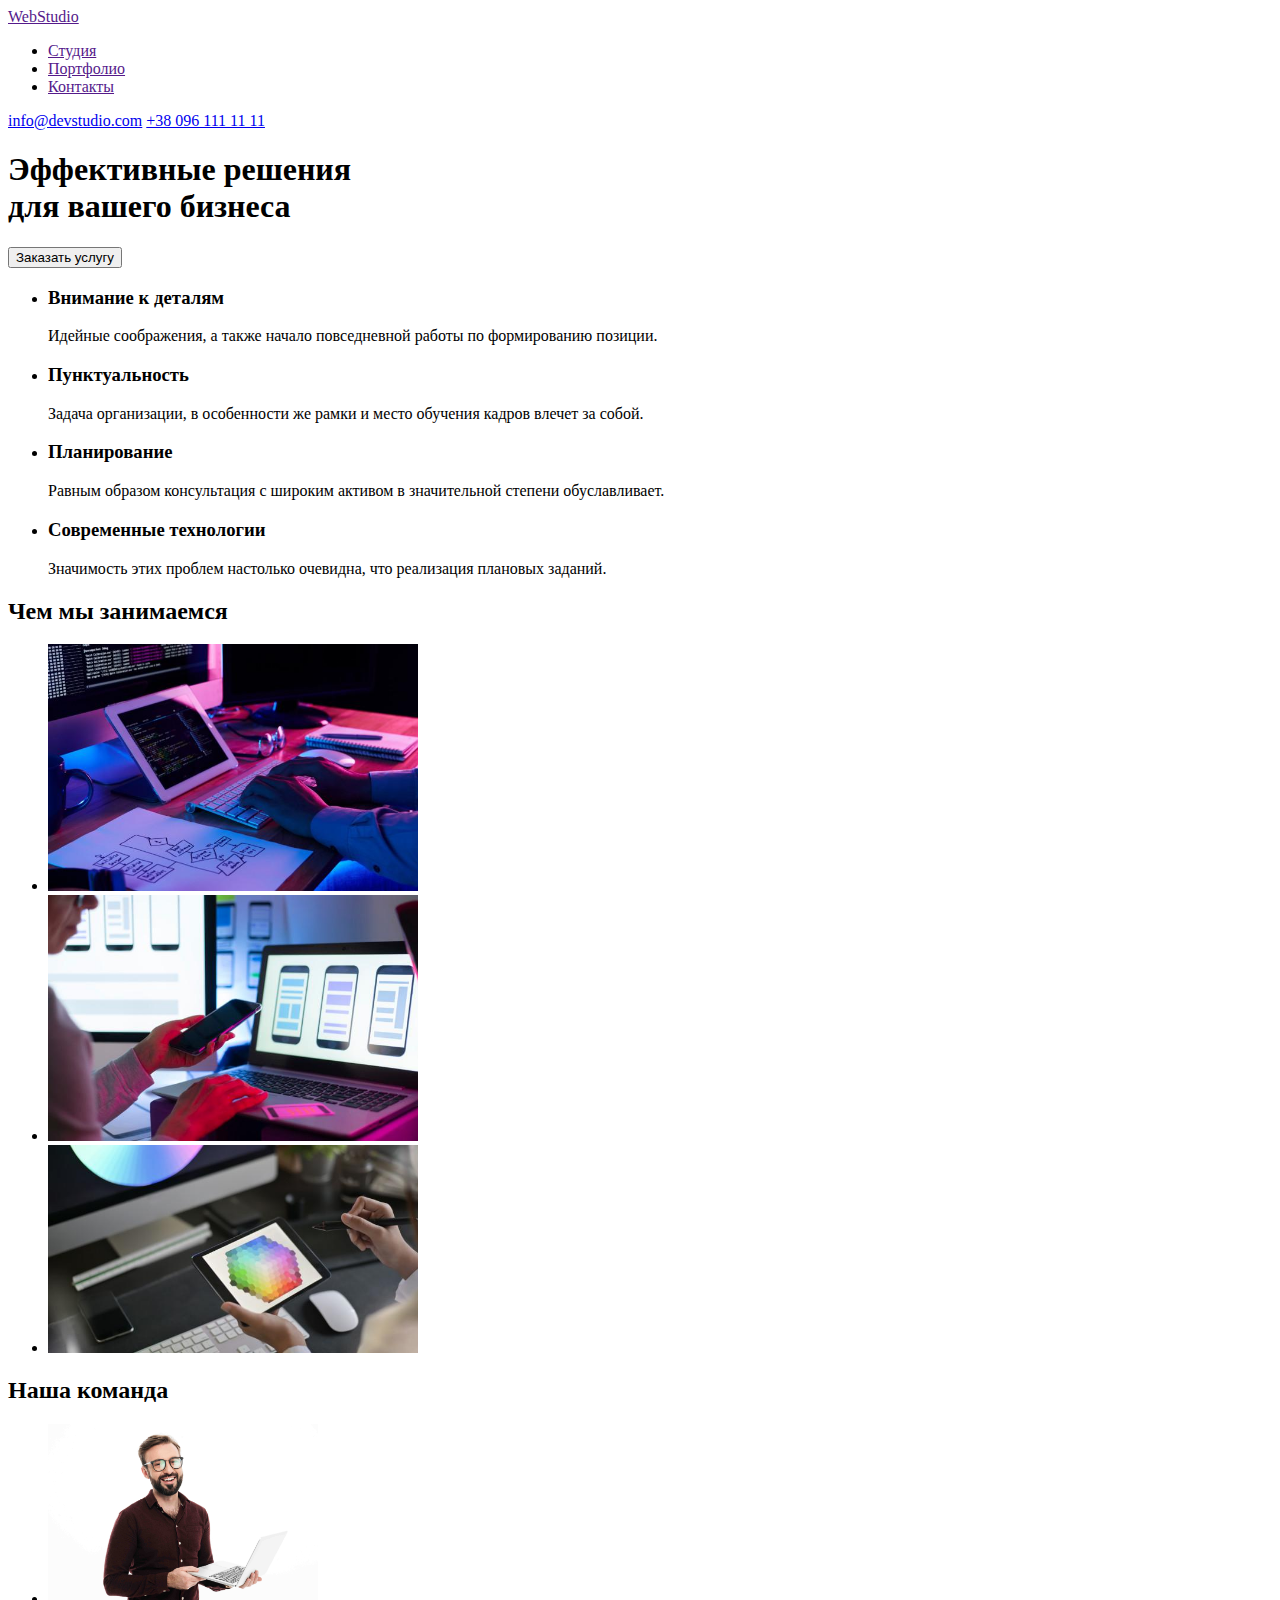
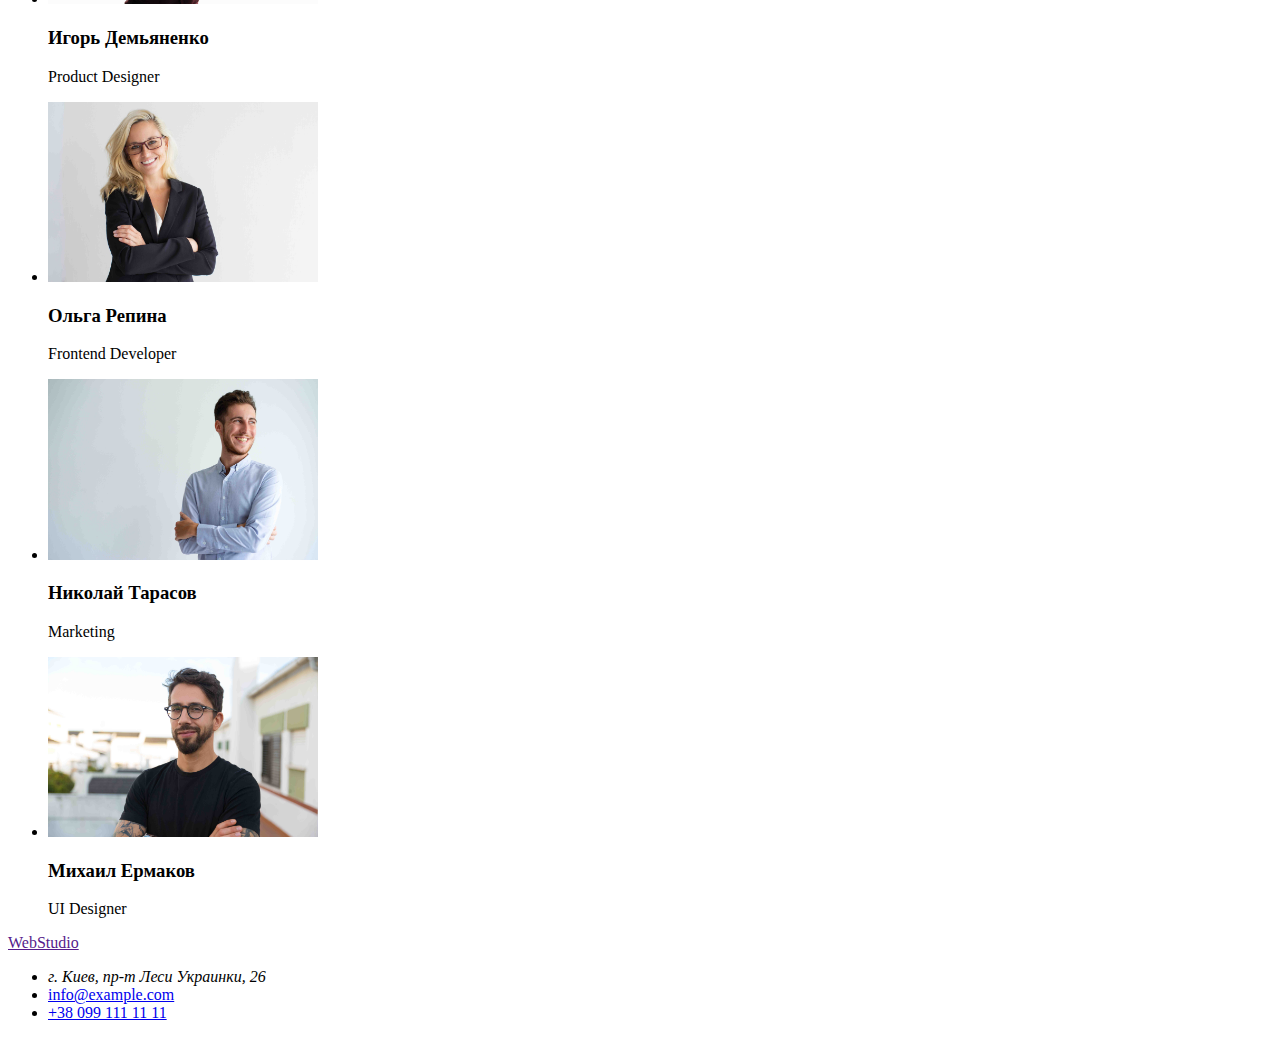
==== index.html @ 70db29a9 "start1" ====
<!DOCTYPE html>
<html lang="en">

<head>
    <meta charset="UTF-8">
    <meta http-equiv="X-UA-Compatible" content="IE=edge">
    <meta name="viewport" content="width=device-width, initial-scale=1.0">
    <title>Студия</title>
    <link rel="stylesheet" href="./css/style.css">
</head>

<body>
    <header>
        <nav>
            <a href="">WebStudio</a>
            <ul>
                <li><a href="">Студия</a></li>
                <li><a href="">Портфолио</a></li>
                <li><a href="">Контакты</a></li>
            </ul>
        </nav>
        <a href="mailto:info@devstudio.com">info@devstudio.com</a>
        <a href="tel:+380991111111">+38 096 111 11 11</a>
    </header>
    <main>
        <section class="shapka">
            <h1>Эффективные решения<br> для вашего бизнеса</h1>
            <button type="button">Заказать услугу</button>
        </section>
        <section class="peculiarities">
            <ul>
                <li>
                    <h3>Внимание к деталям</h3>
                    <p>Идейные соображения, а также начало повседневной работы по формированию позиции.</p>
                </li>
                <li>
                    <h3>Пунктуальность</h3>
                    <p>Задача организации, в особенности же рамки и место обучения кадров влечет за собой.</p>
                </li>
                <li>
                    <h3>Планирование</h3>
                    <p>Равным образом консультация с широким активом в значительной степени обуславливает.</p>
                </li>
                <li>
                    <h3>Современные технологии</h3>
                    <p>Значимость этих проблем настолько очевидна, что реализация плановых заданий.</p>
                </li>
            </ul>
        </section>
        <section class="doing">
            <h2>Чем мы занимаемся</h2>
            <ul>
                <li><img src="./images/keyboard.jpg" alt="keyboard" width="370px"></li>
                <li><img src="./images/notebook.jpg" alt="notebook" width="370px"></li>
                <li><img src="./images/tablet.jpg" alt="tablet" width="370px"></li>
            </ul>
        </section>
        <section class="our_team">
            <h2>Наша команда</h2>
            <ul>
                <li>
                    <img src="./images/personal1.jpg" alt="product_designer" width="270px">
                    <h3>Игорь Демьяненко</h3>
                    <p>Product Designer</p>
                </li>
                <li>
                    <img src="./images/personal2.jpg" alt="frontend_developer" width="270px">
                    <h3>Ольга Репина</h3>
                    <p>Frontend Developer</p>
                </li>
                <li>
                    <img src="./images/personal3.jpg" alt="marketing" width="270px">
                    <h3>Николай Тарасов</h3>
                    <p>Marketing</p>
                </li>
                <li>
                    <img src="./images/personal4.jpg" alt="ui_designer" width="270px">
                    <h3>Михаил Ермаков</h3>
                    <p>UI Designer</p>
                </li>
            </ul>
        </section>
    </main>
    <footer>
        <a href="">WebStudio</a>
        <ul>
            <li>
                <address>г. Киев, пр-т Леси Украинки, 26</address>
            </li>
            <li><a href="mailto:info@example.com">info@example.com</a></li>
            <li><a href="tel:+380991111111">+38 099 111 11 11</a></li>
        </ul>
    </footer>
</body>

</html>
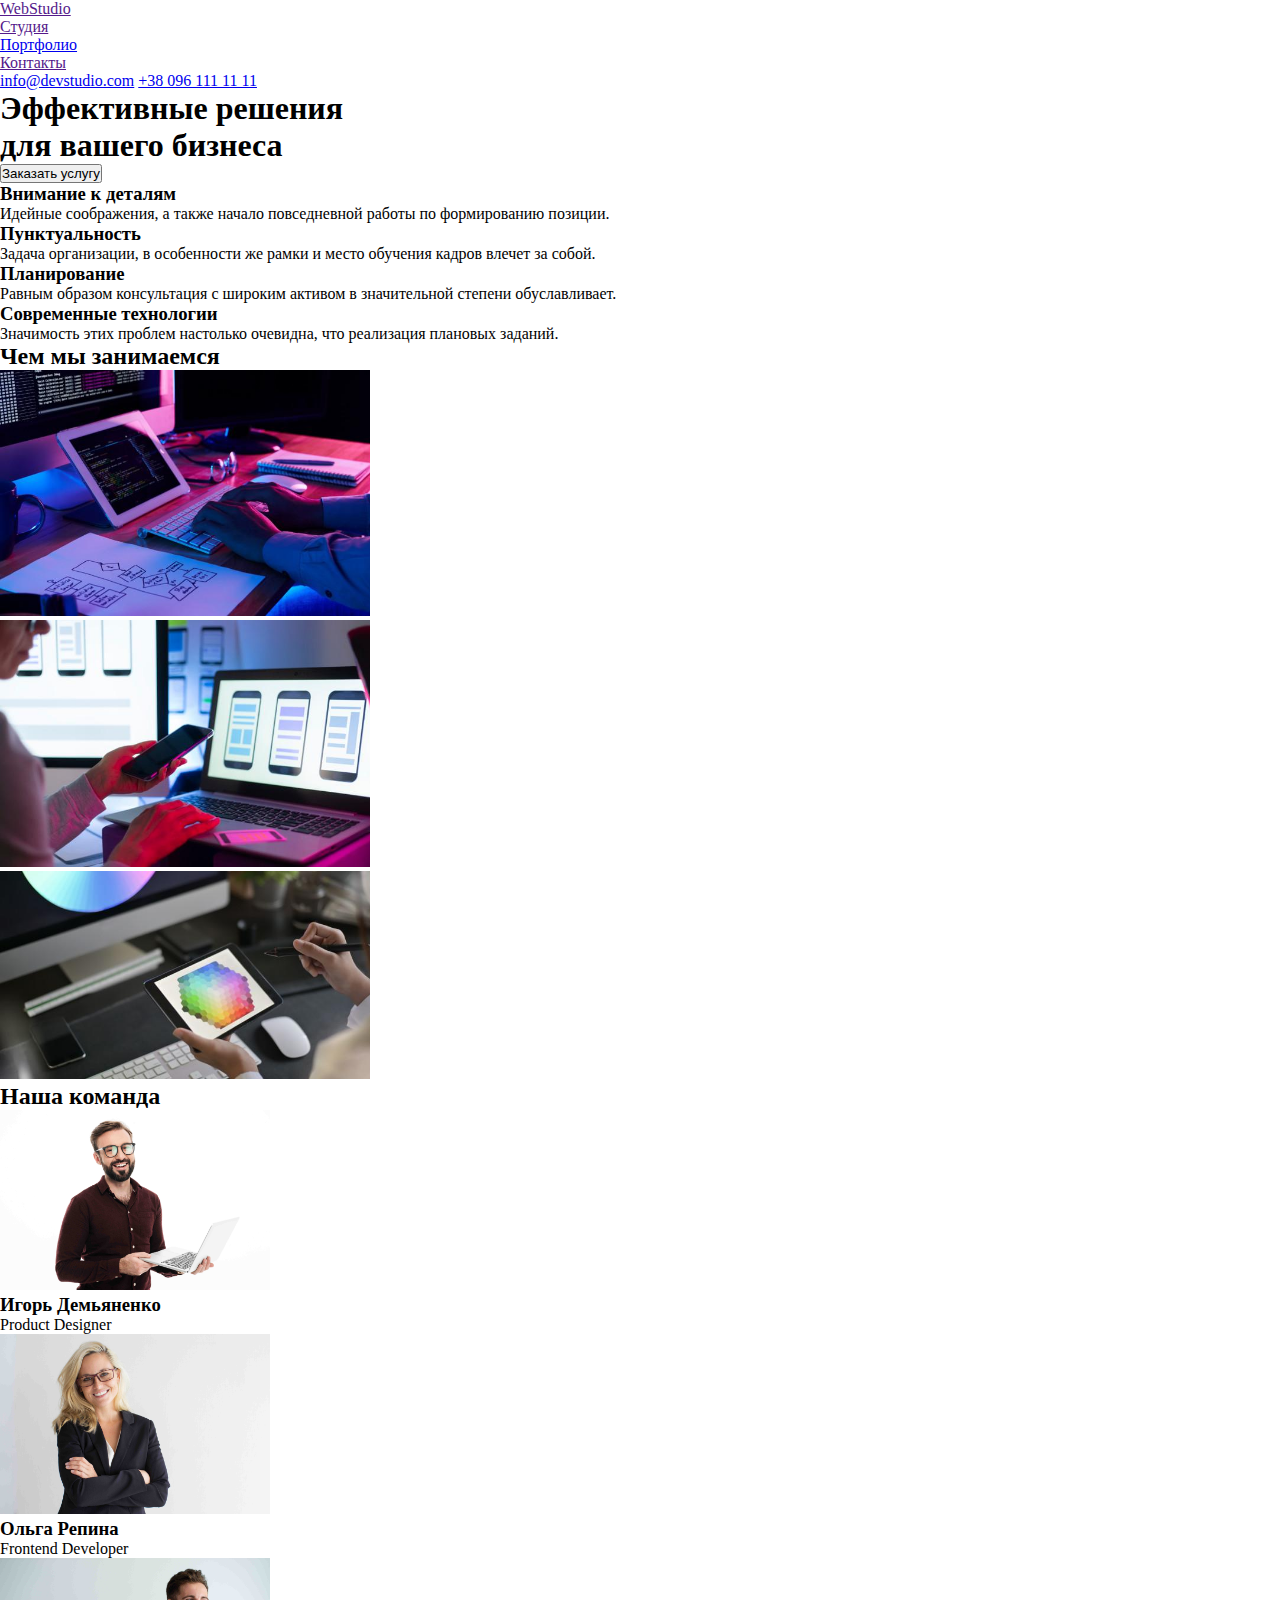
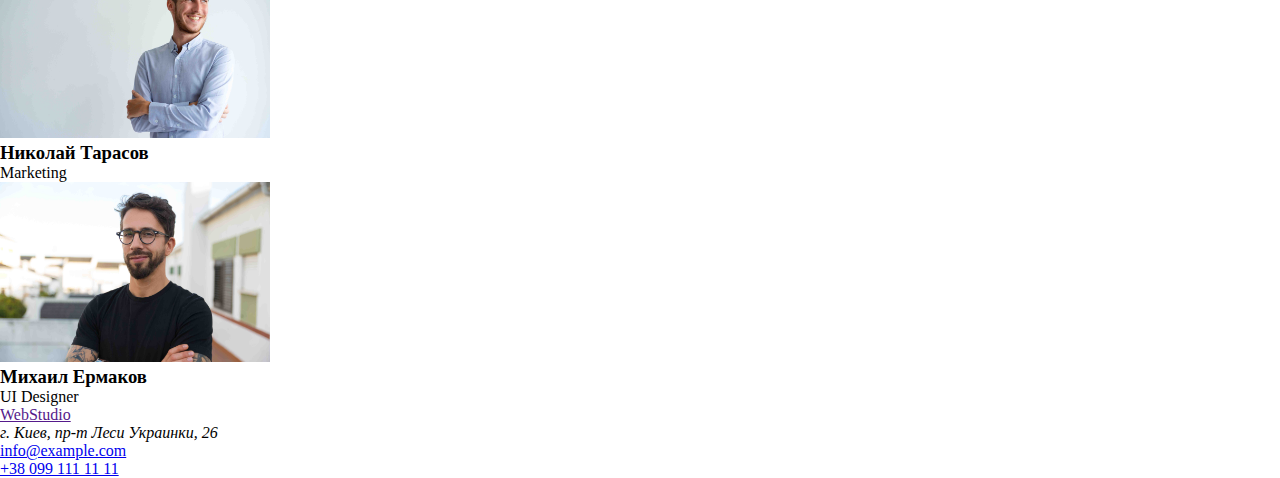
==== commit 22225736: "hw2" ====
--- a/index.html
+++ b/index.html
@@ -6,7 +6,7 @@
     <meta http-equiv="X-UA-Compatible" content="IE=edge">
     <meta name="viewport" content="width=device-width, initial-scale=1.0">
     <title>Студия</title>
-    <link rel="stylesheet" href="./css/style.css">
+    <link rel="stylesheet" href="./css/styles.css">
 </head>
 
 <body>
@@ -15,7 +15,7 @@
             <a href="">WebStudio</a>
             <ul>
                 <li><a href="">Студия</a></li>
-                <li><a href="">Портфолио</a></li>
+                <li><a href="portfolio.html">Портфолио</a></li>
                 <li><a href="">Контакты</a></li>
             </ul>
         </nav>
--- a/css/styles.css
+++ b/css/styles.css
@@ -0,0 +1,19 @@
+* {
+    margin: 0;
+    padding: 0;
+}
+
+/* цвет футера background: #2F303A;
+ */
+/* цвет основного блока #E5E5E5
+*/
+/* цвет хєдар #FFFFFF
+ */
+/*  цвет акцент #2196F3
+*/
+/* цвет заголовков #212121 */
+/* цвет текста background: #757575;
+ */
+/* цвет тексат два  */
+/* цвет почті и телефона rgba(255, 255, 255, 0.6) */
+/* цвет команды #F5F4FA */
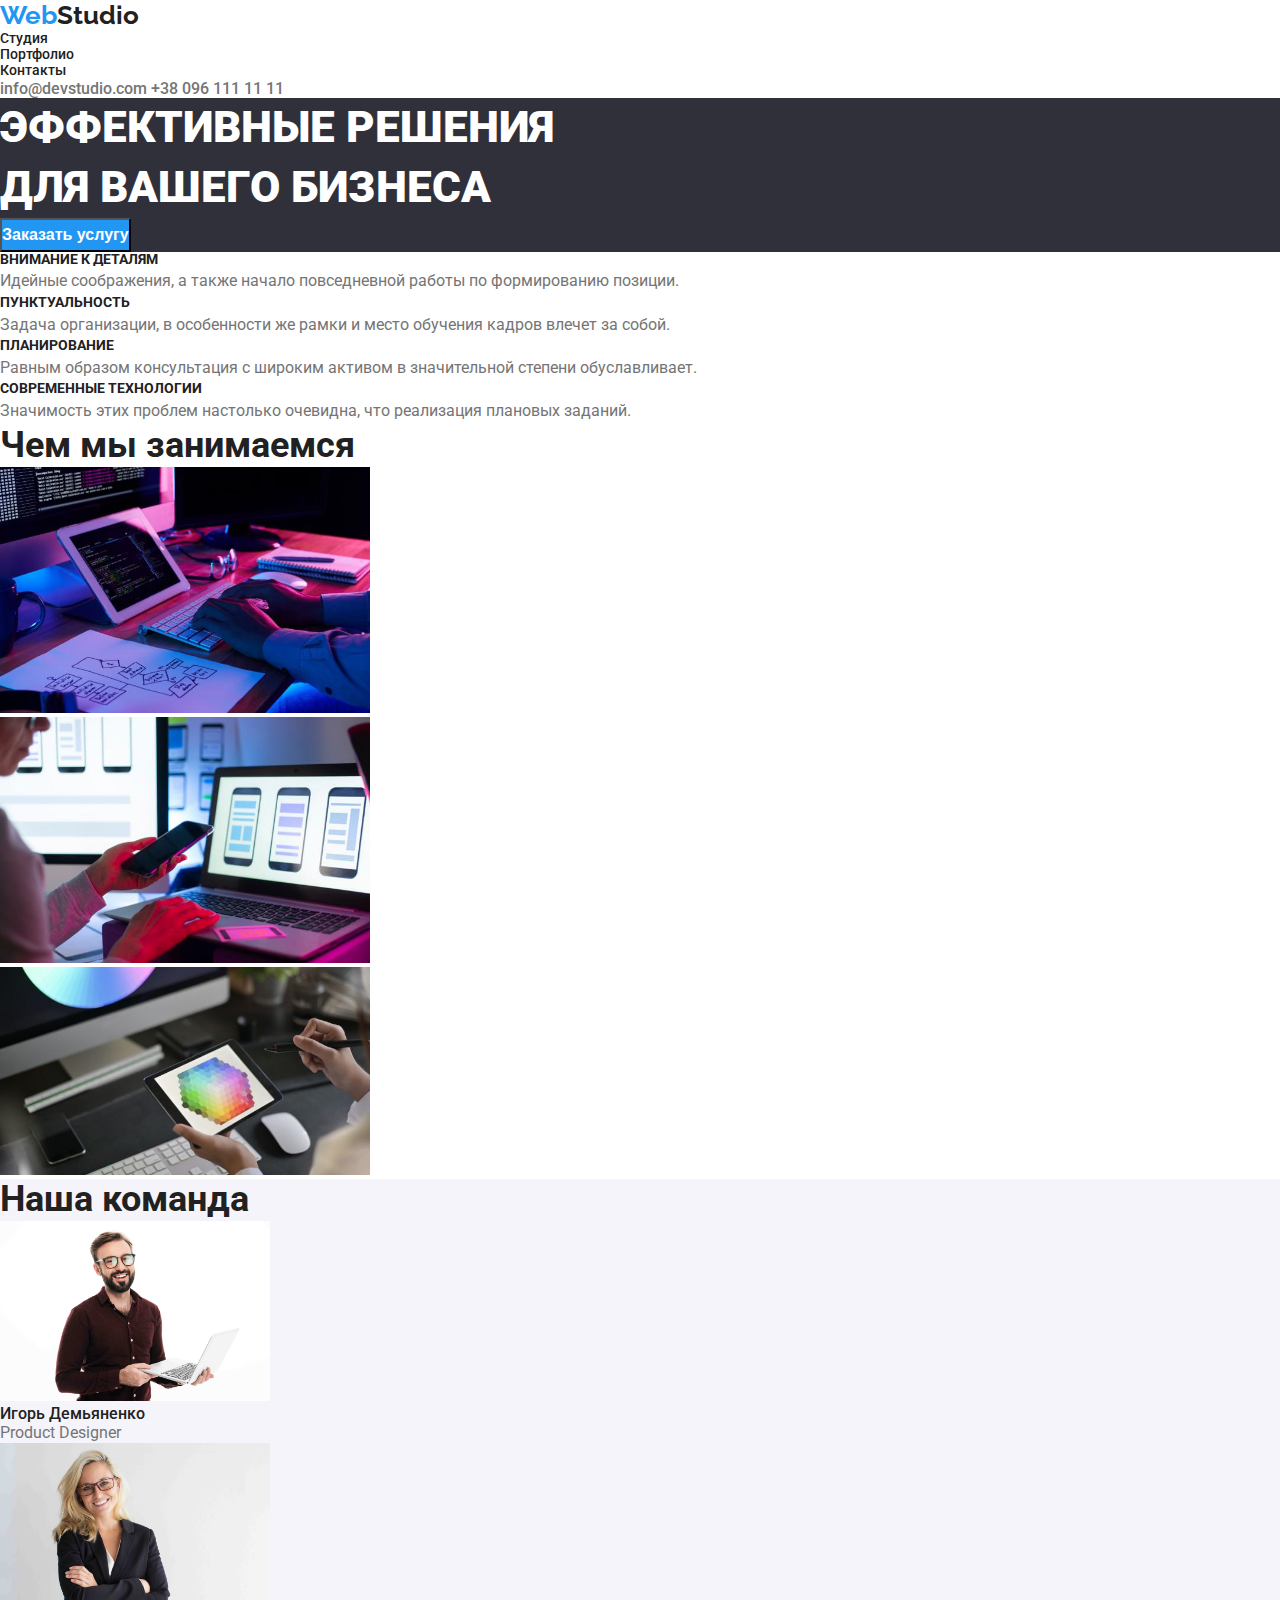
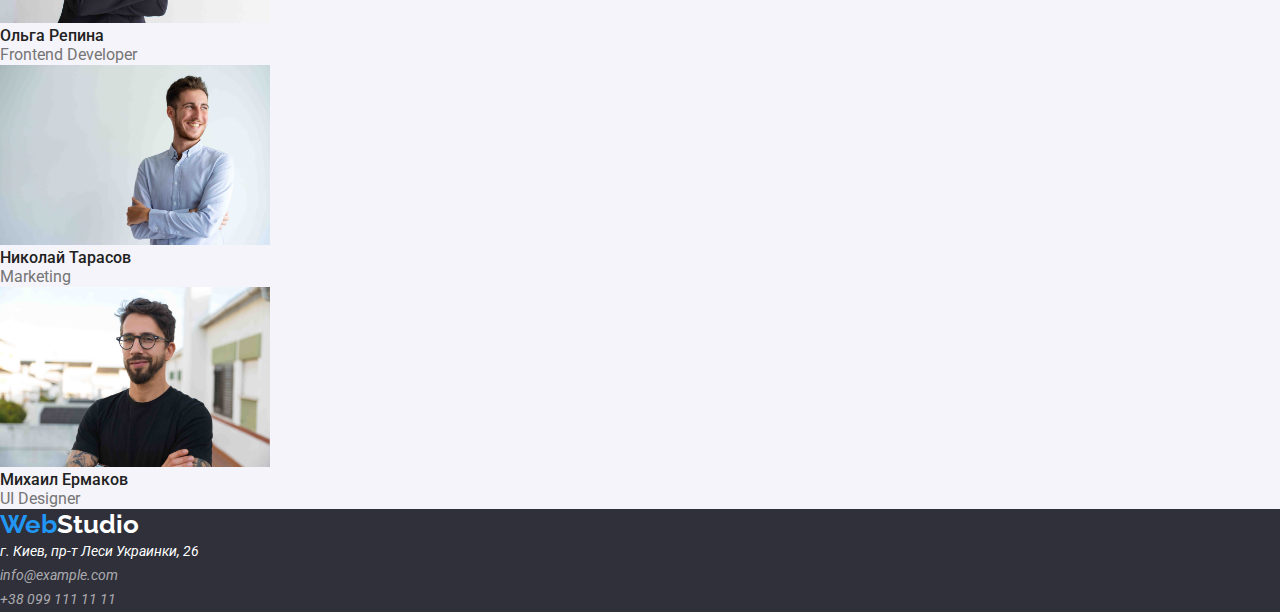
==== commit 344d6307: "version1(06112021)" ====
--- a/index.html
+++ b/index.html
@@ -6,14 +6,19 @@
     <meta http-equiv="X-UA-Compatible" content="IE=edge">
     <meta name="viewport" content="width=device-width, initial-scale=1.0">
     <title>Студия</title>
-    <link rel="stylesheet" href="./css/styles.css">
+    <link rel="preconnect" href="https://fonts.googleapis.com">
+    <link rel="preconnect" href="https://fonts.gstatic.com" crossorigin>
+    <link href="https://fonts.googleapis.com/css2?family=Raleway:wght@700&family=Roboto:wght@400;500;700;900&display=swap"
+        rel="stylesheet">
+    <link rel="stylesheet" href="css/styles.css">
 </head>
 
 <body>
-    <header>
-        <nav>
-            <a href="">WebStudio</a>
-            <ul>
+    <!-- Навбар -->
+    <header class="header">
+        <nav class="nav">
+            <a href="" class="logo">Web<span>Studio</span></a>
+            <ul class="list">
                 <li><a href="">Студия</a></li>
                 <li><a href="portfolio.html">Портфолио</a></li>
                 <li><a href="">Контакты</a></li>
@@ -22,13 +27,16 @@
         <a href="mailto:info@devstudio.com">info@devstudio.com</a>
         <a href="tel:+380991111111">+38 096 111 11 11</a>
     </header>
+    <!-- Основной контент -->
     <main>
-        <section class="shapka">
+        <!-- Шапка -->
+        <section class="hero">
             <h1>Эффективные решения<br> для вашего бизнеса</h1>
             <button type="button">Заказать услугу</button>
         </section>
+        <!-- Особенности -->
         <section class="peculiarities">
-            <ul>
+            <ul class="list">
                 <li>
                     <h3>Внимание к деталям</h3>
                     <p>Идейные соображения, а также начало повседневной работы по формированию позиции.</p>
@@ -47,17 +55,19 @@
                 </li>
             </ul>
         </section>
+        <!-- Чем мы занимаемся -->
         <section class="doing">
             <h2>Чем мы занимаемся</h2>
-            <ul>
+            <ul class="list">
                 <li><img src="./images/keyboard.jpg" alt="keyboard" width="370px"></li>
                 <li><img src="./images/notebook.jpg" alt="notebook" width="370px"></li>
                 <li><img src="./images/tablet.jpg" alt="tablet" width="370px"></li>
             </ul>
         </section>
+        <!-- Наша команда -->
         <section class="our_team">
             <h2>Наша команда</h2>
-            <ul>
+            <ul class="list">
                 <li>
                     <img src="./images/personal1.jpg" alt="product_designer" width="270px">
                     <h3>Игорь Демьяненко</h3>
@@ -81,15 +91,22 @@
             </ul>
         </section>
     </main>
-    <footer>
-        <a href="">WebStudio</a>
-        <ul>
-            <li>
-                <address>г. Киев, пр-т Леси Украинки, 26</address>
-            </li>
-            <li><a href="mailto:info@example.com">info@example.com</a></li>
-            <li><a href="tel:+380991111111">+38 099 111 11 11</a></li>
-        </ul>
+    <!-- Подвал -->
+    <footer class="footer">
+        <a href="" class="logo">Web<span>Studio</span></a>
+        <address>
+            <ul class="list">
+                <li>
+                    <p>г. Киев, пр-т Леси Украинки, 26</p>
+                </li>
+                <li>
+                    <a href="mailto:info@example.com">info@example.com</a>
+                </li>
+                <li>
+                    <a href="tel:+380991111111">+38 099 111 11 11</a>
+                </li>
+            </ul>
+        </address>
     </footer>
 </body>
 
--- a/css/styles.css
+++ b/css/styles.css
@@ -3,17 +3,219 @@
     padding: 0;
 }
 
-/* цвет футера background: #2F303A;
- */
-/* цвет основного блока #E5E5E5
-*/
-/* цвет хєдар #FFFFFF
- */
-/*  цвет акцент #2196F3
-*/
-/* цвет заголовков #212121 */
-/* цвет текста background: #757575;
- */
-/* цвет тексат два  */
-/* цвет почті и телефона rgba(255, 255, 255, 0.6) */
-/* цвет команды #F5F4FA */
+body {
+    font-family: 'Roboto','Raleway';
+    color: var(--primary-text-color);
+    font-weight: 400;
+}
+
+a {
+    text-decoration: none;
+}
+
+.button {
+    cursor: pointer;
+}
+
+.list {
+    list-style: none;
+}
+
+:root {
+    /* цве основного текста */
+    --primary-text-color: #757575;
+
+    /* цвет заголовков */
+    --title-text-color: #212121;
+
+    /* цвет фона подвала */
+    --foot-color: #2F303A;
+
+    /*Цвет фона основного контента  */
+    --bg-main-color: #E5E5E5;
+
+    /* Цвет фона навбара */
+    --bg-nav-color:#FFFFFF;
+
+    /*  цвет акцент #296F3
+    */
+    --accent-color:#2196F3;
+
+    /* цвет почты и телефона rgba(255, 255, 255, 0.6) */
+    --contact-color:rgba(255, 255, 255, 0.6);
+
+    /* цвет команды и фильтр кнопок #F5F4FA */
+    --filter-color:#F5F4FA;
+}
+
+/* Навбар */
+/* logo */
+.logo {
+    font-family: 'Raleway';
+    font-weight: bold;
+    font-size: 26px;
+    line-height: 1.192;
+}
+
+.header .logo {
+    color: var(--accent-color);
+}
+
+.header .logo span {
+    color: var(--title-text-color);
+}
+
+.nav {
+    background-color: var(--bg-nav-color);
+}
+
+.list a {
+    color: var(--title-text-color);
+}
+
+.list a:hover, .list a:focus {
+    color: var(--accent-color);
+}
+
+.header > a {
+    color: var(--primary-text-color);
+    font-weight: 500;
+    line-height: 0.875;
+}
+
+.header .list {
+    font-weight: 500;
+    font-size: 14px;
+    line-height: 1.14;
+}
+
+.header > a:hover, .header > a:focus {
+    color: var(--accent-color);
+}
+
+/* main */
+/* hero */
+.hero {
+    background-color: var(--foot-color);
+    color: var(--bg-nav-color);
+}
+
+.hero > button {
+    background-color: var(--accent-color);
+    color: var(--bg-nav-color);
+    font-weight: bold;
+    font-size: 16px;
+    line-height: 1.875;
+}
+
+.hero h1 {
+    font-weight: 900;
+    text-transform: uppercase;
+    font-size: 44px;
+    line-height: 1.36;
+}
+
+/* Особенности */
+.peculiarities h3 {
+    color: var(--title-text-color);
+    text-transform: uppercase;
+    font-weight: bold;
+    font-size: 14px;
+    line-height: 1.14;
+}
+
+.peculiarities p {
+    line-height: 1.71;
+}
+
+/* Чем мы занимаемся */
+.doing h2 {
+    color: var(--title-text-color);
+    font-weight: bold;
+    font-size: 36px;
+    line-height: 1.16;
+}
+
+/* Наша команда */
+.our_team {
+    background-color: var(--filter-color);
+}
+
+.our_team h2 {
+    font-weight: bold;
+    color: var(--title-text-color);
+    font-size: 36px;
+    line-height: 1.16;
+}
+
+.our_team h3 {
+    font-weight: 500;
+    color: var(--title-text-color);
+    font-size: 16px;
+    line-height: 1.18;
+}
+
+.our_team p {
+    font-size: 16px;
+    line-height: 1.18;
+}
+
+/* Подвал */
+.footer {
+    background-color: var(--foot-color);
+}
+
+.footer .logo {
+    color: var(--accent-color);
+}
+
+.footer .logo span {
+    color: var(--bg-nav-color);
+}
+
+.footer p {
+    color: var(--bg-nav-color);
+    font-size: 14px;
+    line-height: 1.71;
+}
+
+.footer .list a {
+    color: var(--contact-color);
+    font-size: 14px;
+    line-height: 1.71;
+}
+
+.footer .list a:hover, .footer .list a:focus {
+    color: var(--accent-color);
+}
+
+/* Портфолио */
+.filters > a {
+    color: var(--title-text-color);
+}
+
+.filters button {
+    background-color: var(--filter-color);
+    font-weight: bold;
+    font-size: 16px;
+    line-height: 1.625;
+}
+
+.filters button:hover, .filters button:focus {
+    color: var(--bg-nav-color);
+    background-color: var(--accent-color);
+}
+
+/* ПроектЫ */
+.projects h3 {
+    color: var(--title-text-color);
+    font-weight: 700;
+    font-size: 18px;
+    line-height: 2;
+}
+
+.projects p {
+    font-weight: 400;
+    font-size: 16px;
+    line-height: 1.87;
+}
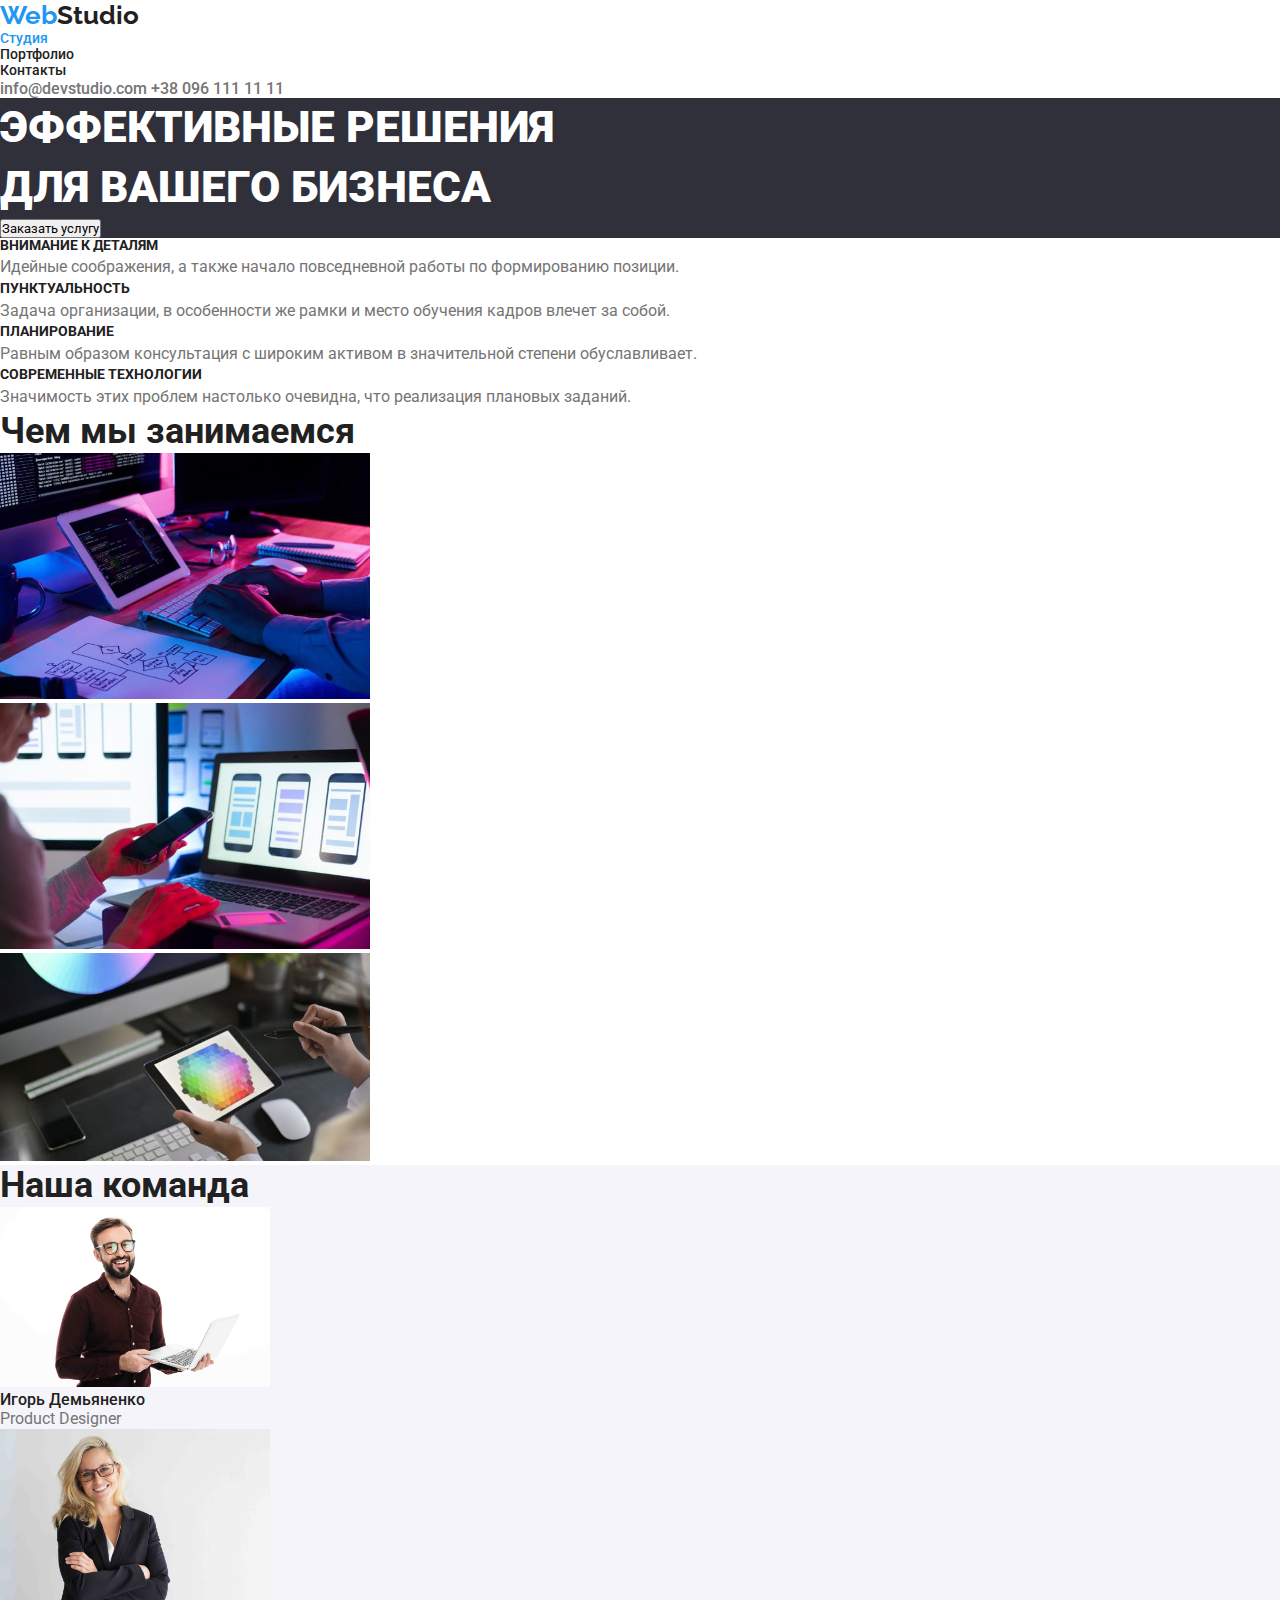
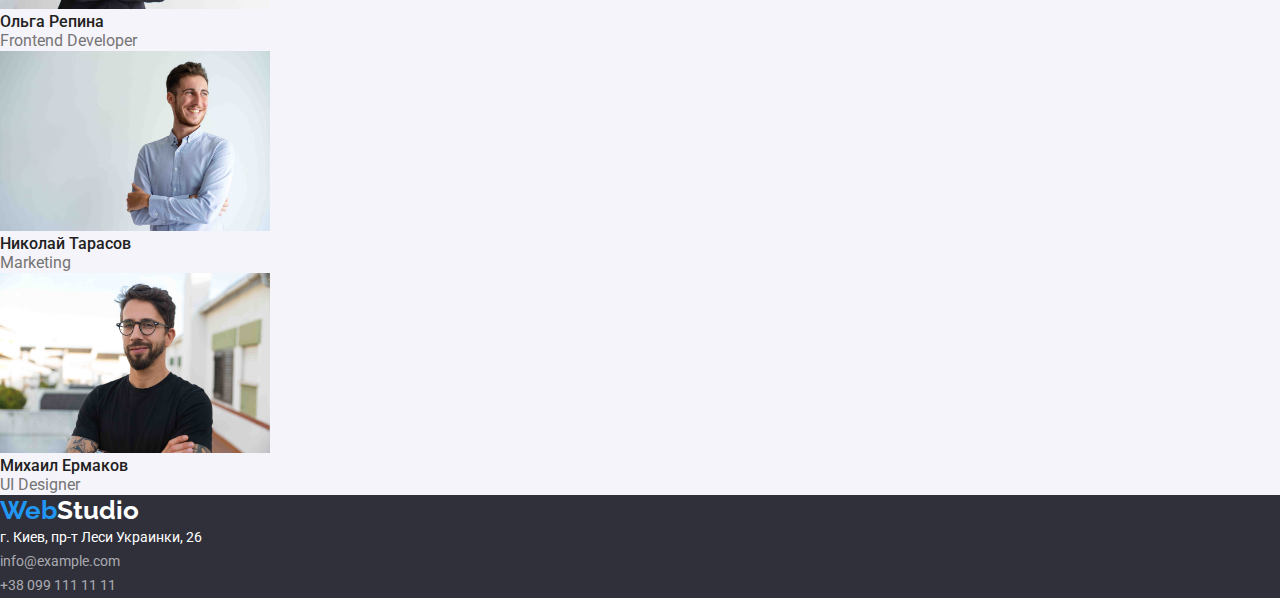
==== commit 9880ee2a: "version2(08112021" ====
--- a/index.html
+++ b/index.html
@@ -17,93 +17,93 @@
     <!-- Навбар -->
     <header class="header">
         <nav class="nav">
-            <a href="" class="logo">Web<span>Studio</span></a>
+            <a href="index.html" class="logo">Web<span>Studio</span></a>
             <ul class="list">
-                <li><a href="">Студия</a></li>
-                <li><a href="portfolio.html">Портфолио</a></li>
-                <li><a href="">Контакты</a></li>
+                <li><a href="index.html" class="active list-title">Студия</a></li>
+                <li><a href="portfolio.html" class="list-title">Портфолио</a></li>
+                <li><a href="" class="list-title">Контакты</a></li>
             </ul>
         </nav>
-        <a href="mailto:info@devstudio.com">info@devstudio.com</a>
-        <a href="tel:+380991111111">+38 096 111 11 11</a>
+        <a href="mailto:info@devstudio.com" class="info">info@devstudio.com</a>
+        <a href="tel:+380991111111" class="info">+38 096 111 11 11</a>
     </header>
     <!-- Основной контент -->
     <main>
         <!-- Шапка -->
         <section class="hero">
-            <h1>Эффективные решения<br> для вашего бизнеса</h1>
+            <h1 class="hero-title">Эффективные решения<br> для вашего бизнеса</h1>
             <button type="button">Заказать услугу</button>
         </section>
         <!-- Особенности -->
         <section class="peculiarities">
             <ul class="list">
                 <li>
-                    <h3>Внимание к деталям</h3>
-                    <p>Идейные соображения, а также начало повседневной работы по формированию позиции.</p>
+                    <h3 class="peculiarities-title">Внимание к деталям</h3>
+                    <p class="peculiarities-text">Идейные соображения, а также начало повседневной работы по формированию позиции.</p>
                 </li>
                 <li>
-                    <h3>Пунктуальность</h3>
-                    <p>Задача организации, в особенности же рамки и место обучения кадров влечет за собой.</p>
+                    <h3 class="peculiarities-title">Пунктуальность</h3>
+                    <p class="peculiarities-text">Задача организации, в особенности же рамки и место обучения кадров влечет за собой.</p>
                 </li>
                 <li>
-                    <h3>Планирование</h3>
-                    <p>Равным образом консультация с широким активом в значительной степени обуславливает.</p>
+                    <h3 class="peculiarities-title">Планирование</h3>
+                    <p class="peculiarities-text">Равным образом консультация с широким активом в значительной степени обуславливает.</p>
                 </li>
                 <li>
-                    <h3>Современные технологии</h3>
-                    <p>Значимость этих проблем настолько очевидна, что реализация плановых заданий.</p>
+                    <h3 class="peculiarities-title">Современные технологии</h3>
+                    <p class="peculiarities-text">Значимость этих проблем настолько очевидна, что реализация плановых заданий.</p>
                 </li>
             </ul>
         </section>
         <!-- Чем мы занимаемся -->
         <section class="doing">
-            <h2>Чем мы занимаемся</h2>
+            <h2 class="doing-title">Чем мы занимаемся</h2>
             <ul class="list">
-                <li><img src="./images/keyboard.jpg" alt="keyboard" width="370px"></li>
-                <li><img src="./images/notebook.jpg" alt="notebook" width="370px"></li>
-                <li><img src="./images/tablet.jpg" alt="tablet" width="370px"></li>
+                <li><img src="./images/keyboard.jpg" alt="keyboard" width="370"></li>
+                <li><img src="./images/notebook.jpg" alt="notebook" width="370"></li>
+                <li><img src="./images/tablet.jpg" alt="tablet" width="370"></li>
             </ul>
         </section>
         <!-- Наша команда -->
-        <section class="our_team">
-            <h2>Наша команда</h2>
+        <section class="our-team">
+            <h2 class="our-team-title">Наша команда</h2>
             <ul class="list">
                 <li>
-                    <img src="./images/personal1.jpg" alt="product_designer" width="270px">
-                    <h3>Игорь Демьяненко</h3>
-                    <p>Product Designer</p>
+                    <img src="./images/personal1.jpg" alt="product_designer" width="270">
+                    <h3 class="list-title">Игорь Демьяненко</h3>
+                    <p class="list-text">Product Designer</p>
                 </li>
                 <li>
-                    <img src="./images/personal2.jpg" alt="frontend_developer" width="270px">
-                    <h3>Ольга Репина</h3>
-                    <p>Frontend Developer</p>
+                    <img src="./images/personal2.jpg" alt="frontend_developer" width="270">
+                    <h3 class="list-title">Ольга Репина</h3>
+                    <p class="list-text">Frontend Developer</p>
                 </li>
                 <li>
-                    <img src="./images/personal3.jpg" alt="marketing" width="270px">
-                    <h3>Николай Тарасов</h3>
-                    <p>Marketing</p>
+                    <img src="./images/personal3.jpg" alt="marketing" width="270">
+                    <h3 class="list-title">Николай Тарасов</h3>
+                    <p class="list-text">Marketing</p>
                 </li>
                 <li>
-                    <img src="./images/personal4.jpg" alt="ui_designer" width="270px">
-                    <h3>Михаил Ермаков</h3>
-                    <p>UI Designer</p>
+                    <img src="./images/personal4.jpg" alt="ui_designer" width="270">
+                    <h3 class="list-title">Михаил Ермаков</h3>
+                    <p class="list-text">UI Designer</p>
                 </li>
             </ul>
         </section>
     </main>
     <!-- Подвал -->
     <footer class="footer">
-        <a href="" class="logo">Web<span>Studio</span></a>
+        <a href="index.html" class="logo">Web<span>Studio</span></a>
         <address>
             <ul class="list">
                 <li>
-                    <p>г. Киев, пр-т Леси Украинки, 26</p>
+                    <p class="list-text">г. Киев, пр-т Леси Украинки, 26</p>
                 </li>
                 <li>
-                    <a href="mailto:info@example.com">info@example.com</a>
+                    <a href="mailto:info@example.com" class="info">info@example.com</a>
                 </li>
                 <li>
-                    <a href="tel:+380991111111">+38 099 111 11 11</a>
+                    <a href="tel:+380991111111" class="info">+38 099 111 11 11</a>
                 </li>
             </ul>
         </address>
--- a/css/styles.css
+++ b/css/styles.css
@@ -4,7 +4,7 @@
 }
 
 body {
-    font-family: 'Roboto','Raleway';
+    font-family: Roboto, sans-serif;
     color: var(--primary-text-color);
     font-weight: 400;
 }
@@ -13,8 +13,9 @@
     text-decoration: none;
 }
 
-.button {
+button {
     cursor: pointer;
+    font-family: inherit;
 }
 
 .list {
@@ -69,15 +70,15 @@
     background-color: var(--bg-nav-color);
 }
 
-.list a {
-    color: var(--title-text-color);
-}
-
-.list a:hover, .list a:focus {
-    color: var(--accent-color);
-}
-
-.header > a {
+.list-title {
+    color: var(--title-text-color);
+}
+
+.list a:hover, .list a:focus, .list .active {
+    color: var(--accent-color);
+}
+
+.header > .info {
     color: var(--primary-text-color);
     font-weight: 500;
     line-height: 0.875;
@@ -100,7 +101,7 @@
     color: var(--bg-nav-color);
 }
 
-.hero > button {
+.hero > .button {
     background-color: var(--accent-color);
     color: var(--bg-nav-color);
     font-weight: bold;
@@ -108,7 +109,7 @@
     line-height: 1.875;
 }
 
-.hero h1 {
+.hero-title {
     font-weight: 900;
     text-transform: uppercase;
     font-size: 44px;
@@ -116,7 +117,7 @@
 }
 
 /* Особенности */
-.peculiarities h3 {
+.peculiarities-title {
     color: var(--title-text-color);
     text-transform: uppercase;
     font-weight: bold;
@@ -124,12 +125,12 @@
     line-height: 1.14;
 }
 
-.peculiarities p {
+.peculiarities-text {
     line-height: 1.71;
 }
 
 /* Чем мы занимаемся */
-.doing h2 {
+.doing-title {
     color: var(--title-text-color);
     font-weight: bold;
     font-size: 36px;
@@ -137,25 +138,25 @@
 }
 
 /* Наша команда */
-.our_team {
+.our-team {
     background-color: var(--filter-color);
 }
 
-.our_team h2 {
+.our-team-title {
     font-weight: bold;
     color: var(--title-text-color);
     font-size: 36px;
     line-height: 1.16;
 }
 
-.our_team h3 {
+.our-team .list-title {
     font-weight: 500;
     color: var(--title-text-color);
     font-size: 16px;
     line-height: 1.18;
 }
 
-.our_team p {
+.our-team .list-text {
     font-size: 16px;
     line-height: 1.18;
 }
@@ -173,13 +174,17 @@
     color: var(--bg-nav-color);
 }
 
-.footer p {
+.footer .list {
+    font-style: normal;
+}
+
+.footer .list-text {
     color: var(--bg-nav-color);
     font-size: 14px;
     line-height: 1.71;
 }
 
-.footer .list a {
+.footer .info {
     color: var(--contact-color);
     font-size: 14px;
     line-height: 1.71;
@@ -190,11 +195,7 @@
 }
 
 /* Портфолио */
-.filters > a {
-    color: var(--title-text-color);
-}
-
-.filters button {
+.filters .button {
     background-color: var(--filter-color);
     font-weight: bold;
     font-size: 16px;
@@ -207,14 +208,14 @@
 }
 
 /* ПроектЫ */
-.projects h3 {
+.projects .section-title {
     color: var(--title-text-color);
     font-weight: 700;
     font-size: 18px;
     line-height: 2;
 }
 
-.projects p {
+.project-text {
     font-weight: 400;
     font-size: 16px;
     line-height: 1.87;
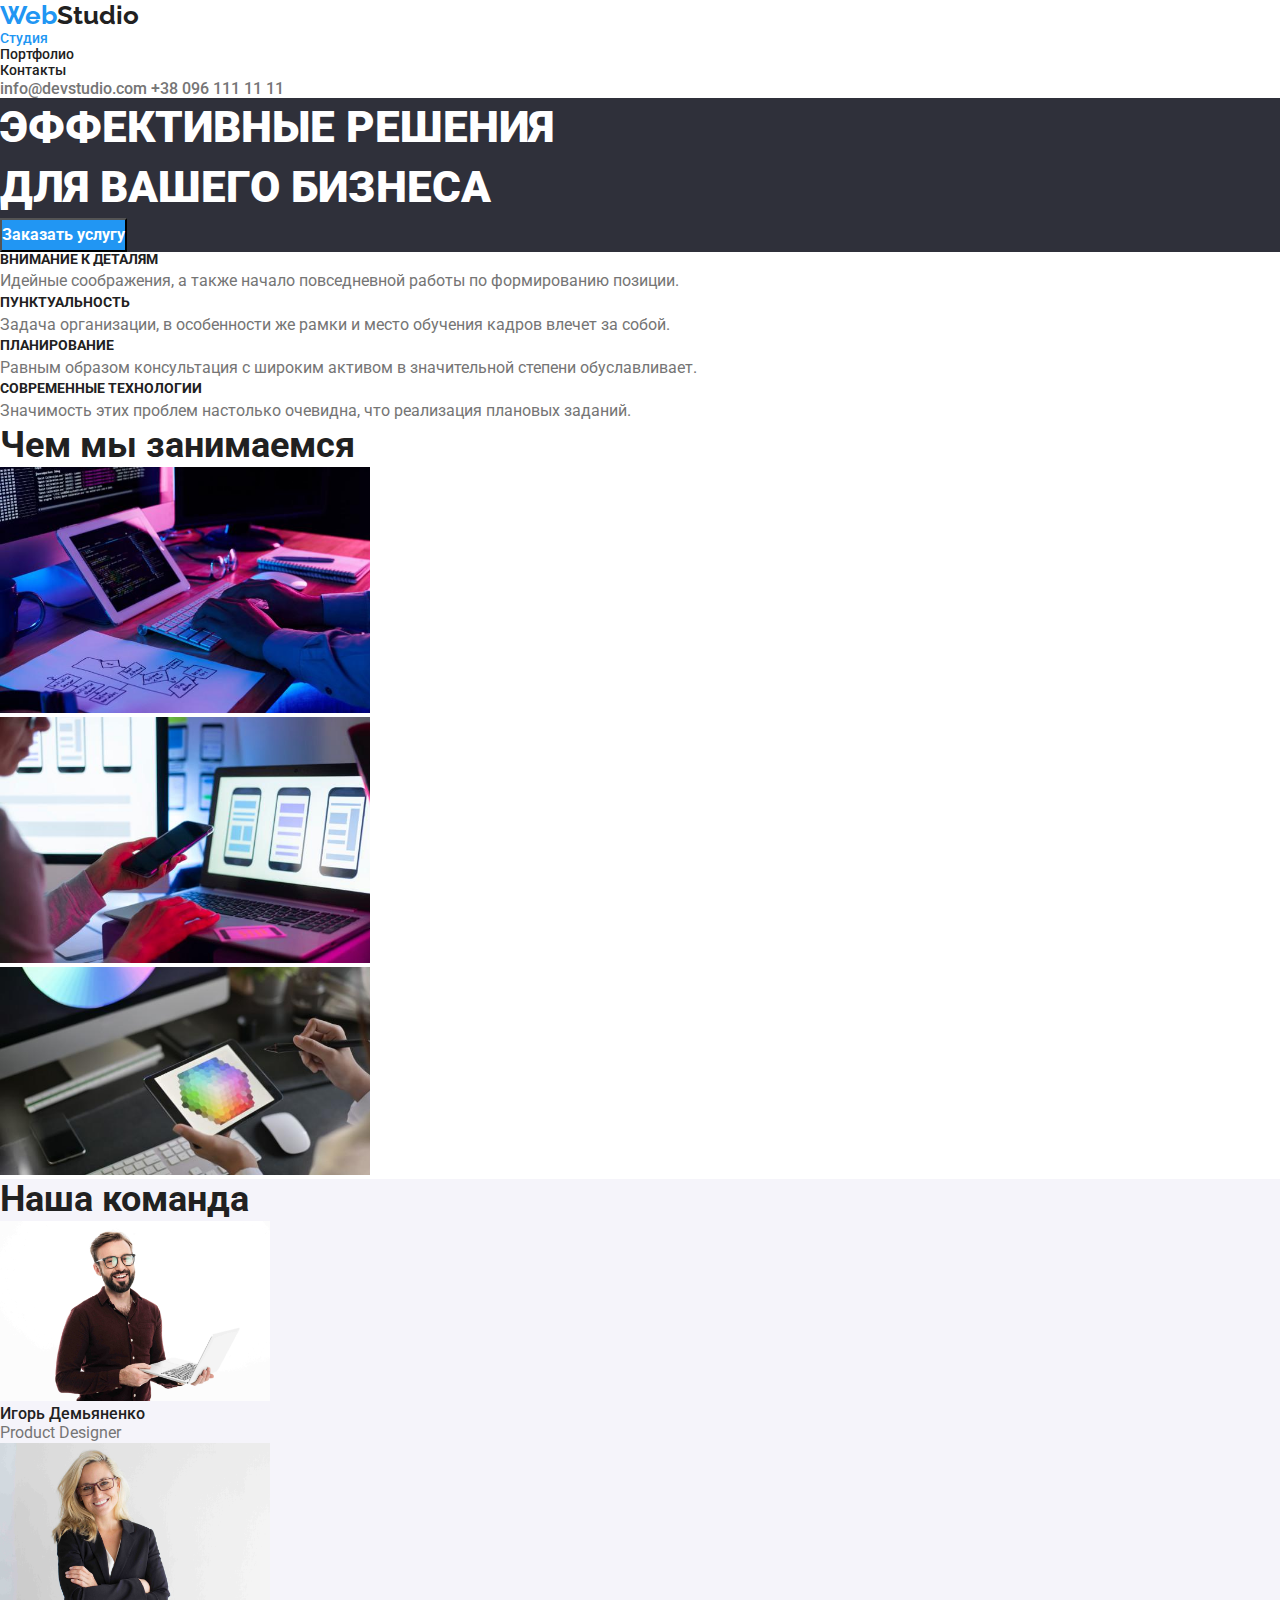
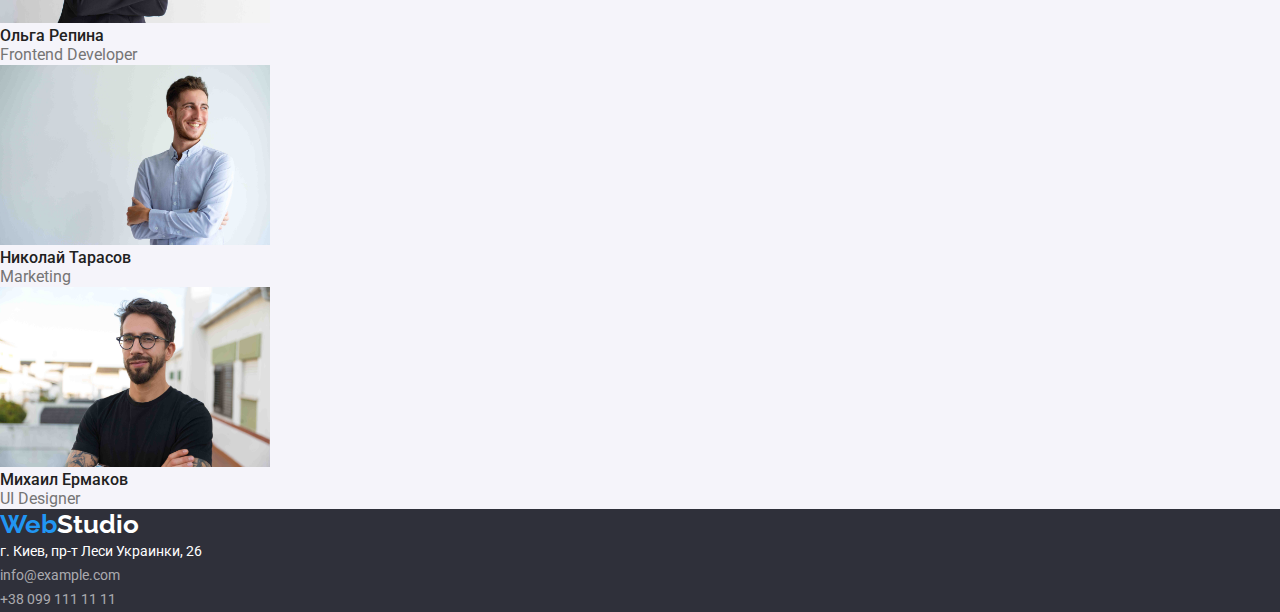
==== commit ae7d2aa2: "hw2(end version)" ====
--- a/index.html
+++ b/index.html
@@ -32,7 +32,7 @@
         <!-- Шапка -->
         <section class="hero">
             <h1 class="hero-title">Эффективные решения<br> для вашего бизнеса</h1>
-            <button type="button">Заказать услугу</button>
+            <button type="button" class="hero-button">Заказать услугу</button>
         </section>
         <!-- Особенности -->
         <section class="peculiarities">
--- a/css/styles.css
+++ b/css/styles.css
@@ -101,7 +101,7 @@
     color: var(--bg-nav-color);
 }
 
-.hero > .button {
+.hero .hero-button {
     background-color: var(--accent-color);
     color: var(--bg-nav-color);
     font-weight: bold;
@@ -195,6 +195,7 @@
 }
 
 /* Портфолио */
+
 .filters .button {
     background-color: var(--filter-color);
     font-weight: bold;
